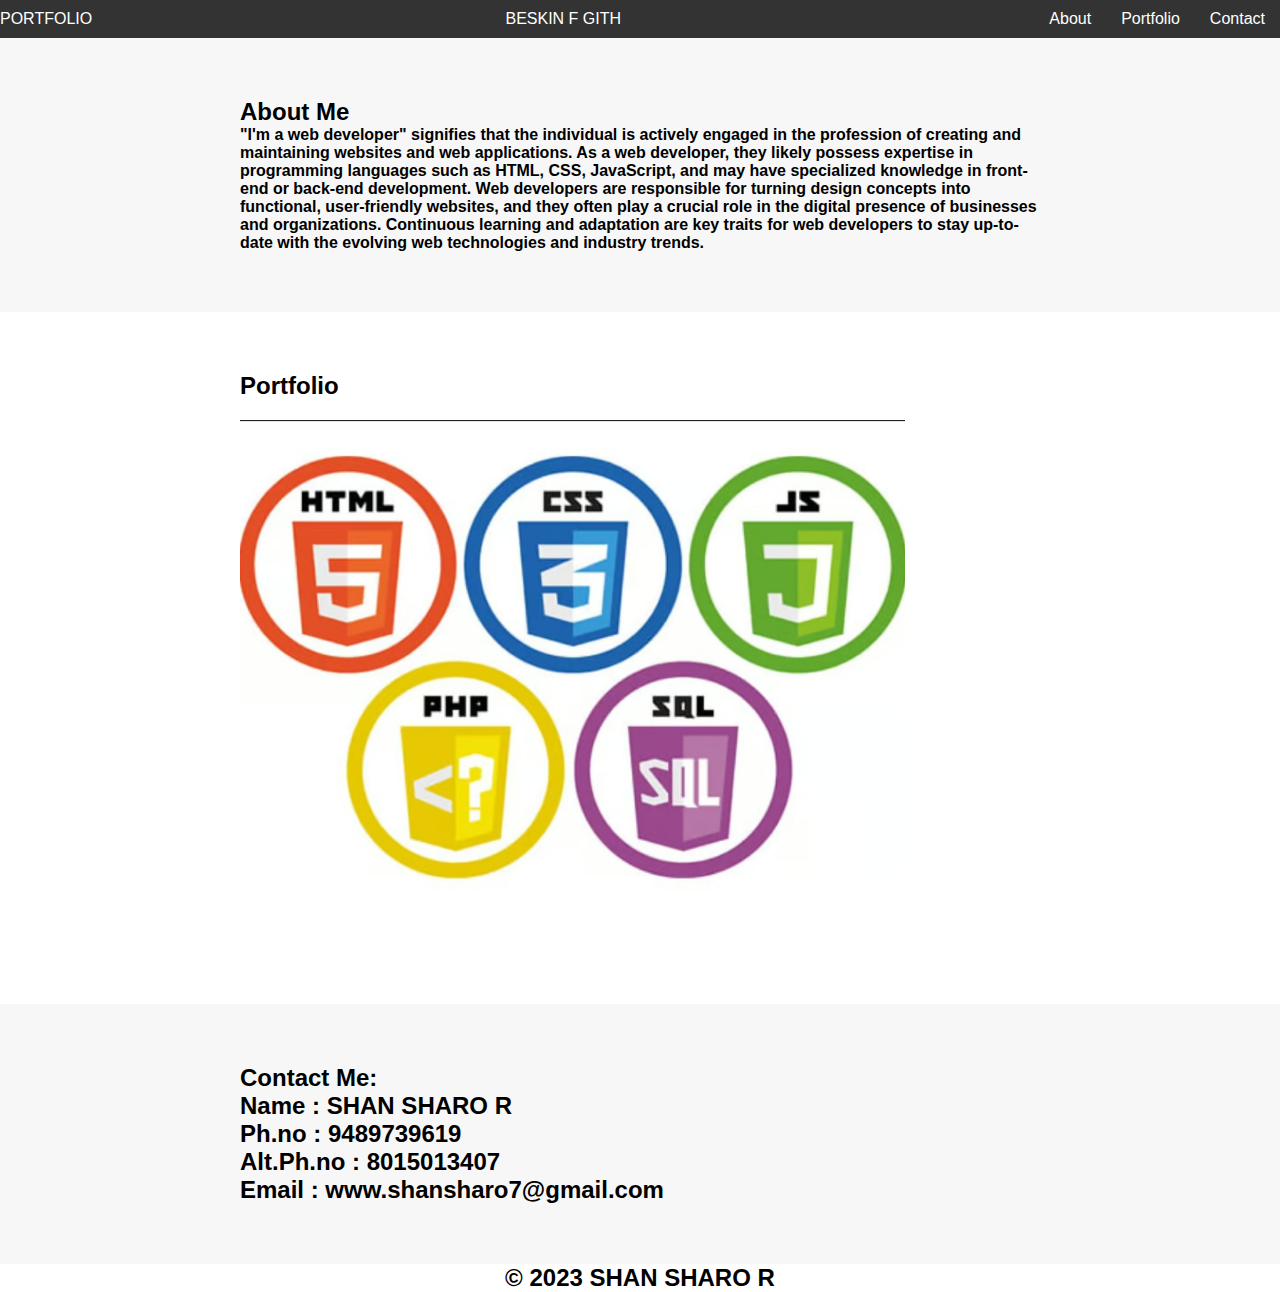
==== index.html @ 9b643a3a "Rename shan.html to index.html" ====
<!DOCTYPE html>
<html lang="en">
<head>
    <meta charset="UTF-8">
    <meta name="viewport" content="width=device-width, initial-scale=1.0">
    <title>My Portfolio</title>
    <link rel="stylesheet" href="style.css">
</head>
<body>
    <header>
        <nav>
            <div class="logo"><center>PORTFOLIO</center></div>
            <div class="logo"><center>BESKIN F GITH</center></div>
            <ul>
                <li><a href="#about">About</a></li>
                <li><a href="#portfolio">Portfolio</a></li>
                <li><a href="#contact">Contact</a></li>
            </ul>
        </nav>
    </header>

    <section id="about">
        <div class="container">
            <h2>About Me</h2>
            <p><b>"I'm a web developer" signifies that the individual is actively engaged in the profession of creating and maintaining websites and web applications. As a web developer, they likely possess expertise in programming languages such as HTML, CSS, JavaScript, and may have specialized knowledge in front-end or back-end development. Web developers are responsible for turning design concepts into functional, user-friendly websites, and they often play a crucial role in the digital presence of businesses and organizations. Continuous learning and adaptation are key traits for web developers to stay up-to-date with the evolving web technologies and industry trends.</b></p>
        </div>
    </section>

    <section id="portfolio">
        <div class="container">
            <h2>Portfolio</h2>
            <div class="project">
                <img src="photos.jpg" height="500px" alt="Project 1">
            </div>
            <!-- Add more project divs as needed -->
        </div>
    </section>

    <section id="contact">
        <div class="container">
            <h2>Contact Me:</h2>
            <h2>Name :  SHAN SHARO R</h2>
            <h2>Ph.no : 9489739619</h2>
            <h2>Alt.Ph.no : 8015013407</h2>
            <h2>Email : www.shansharo7@gmail.com</h2>
            <form>
                
            </form>
        </div>
    </section>
    <footer>
        <h2><center>&copy; 2023 SHAN SHARO R</center></h2>
    </footer>
</body>
</html>
---- style.css ----
/* Reset some default styles */
body, h1, h2, h3, p, ul, li {
    margin: 0;
    padding: 0;
}

/* Global styles */
body {
    font-family: Arial, sans-serif;
}

.container {
    max-width: 800px;
    margin: 0 auto;
    padding: 20px;
}

/* Header */
header {
    background-color: #333;
    color: #fff;
    padding: 10px 0;
}

nav {
    display: flex;
    justify-content: space-between;
    align-items: center;
}

ul {
    list-style: none;
    display: flex;
}

li {
    margin: 0 15px;
}

a {
    color: #fff;
    text-decoration: none;
}

/* About Section */
#about {
    background-color: #f7f7f7;
    padding: 40px 0;
}

/* Portfolio Section */
#portfolio {
    padding: 40px 0;
}

.project {
    margin: 20px 0;
}

/* Contact Section */
#contact {
    background-color: #f7f7f7;
    padding: 40px 0;
}

form {
    display: flex;
    flex-direction: column;
    max-width: 400px;
    margin: 0 auto;
}

label, input, textarea {
    margin: 10px 0;
}
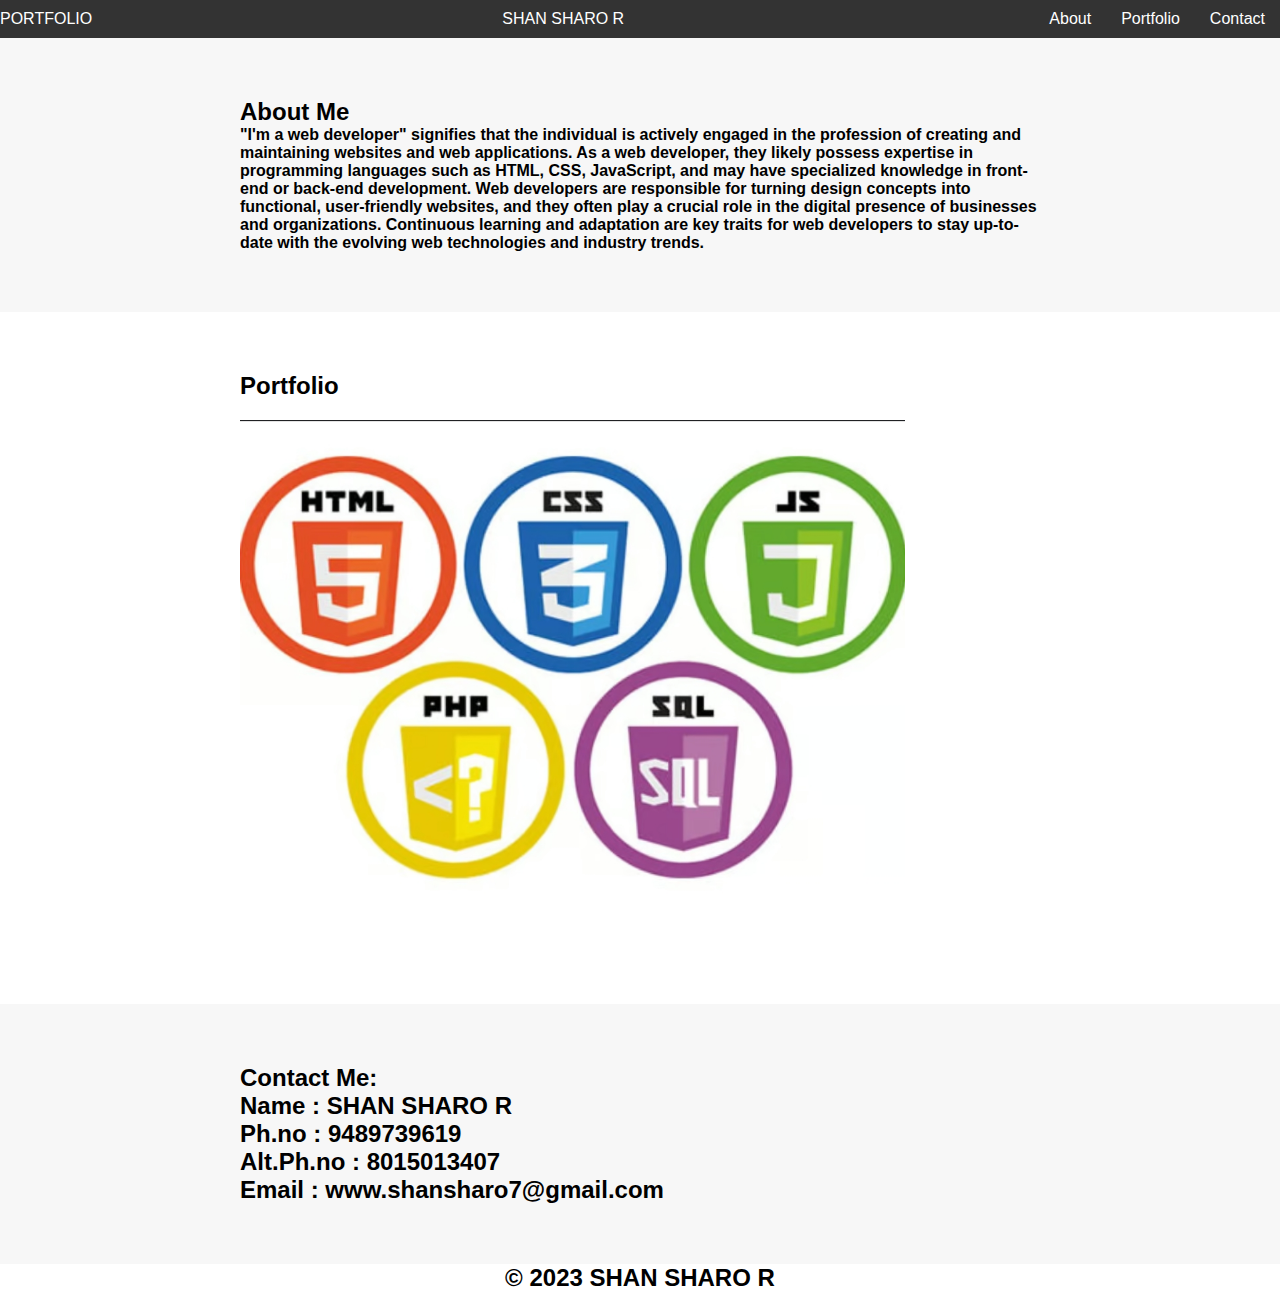
==== commit be3c8c84: "index.html" ====
--- a/index.html
+++ b/index.html
@@ -10,7 +10,7 @@
     <header>
         <nav>
             <div class="logo"><center>PORTFOLIO</center></div>
-            <div class="logo"><center>BESKIN F GITH</center></div>
+            <div class="logo"><center>SHAN SHARO R</center></div>
             <ul>
                 <li><a href="#about">About</a></li>
                 <li><a href="#portfolio">Portfolio</a></li>
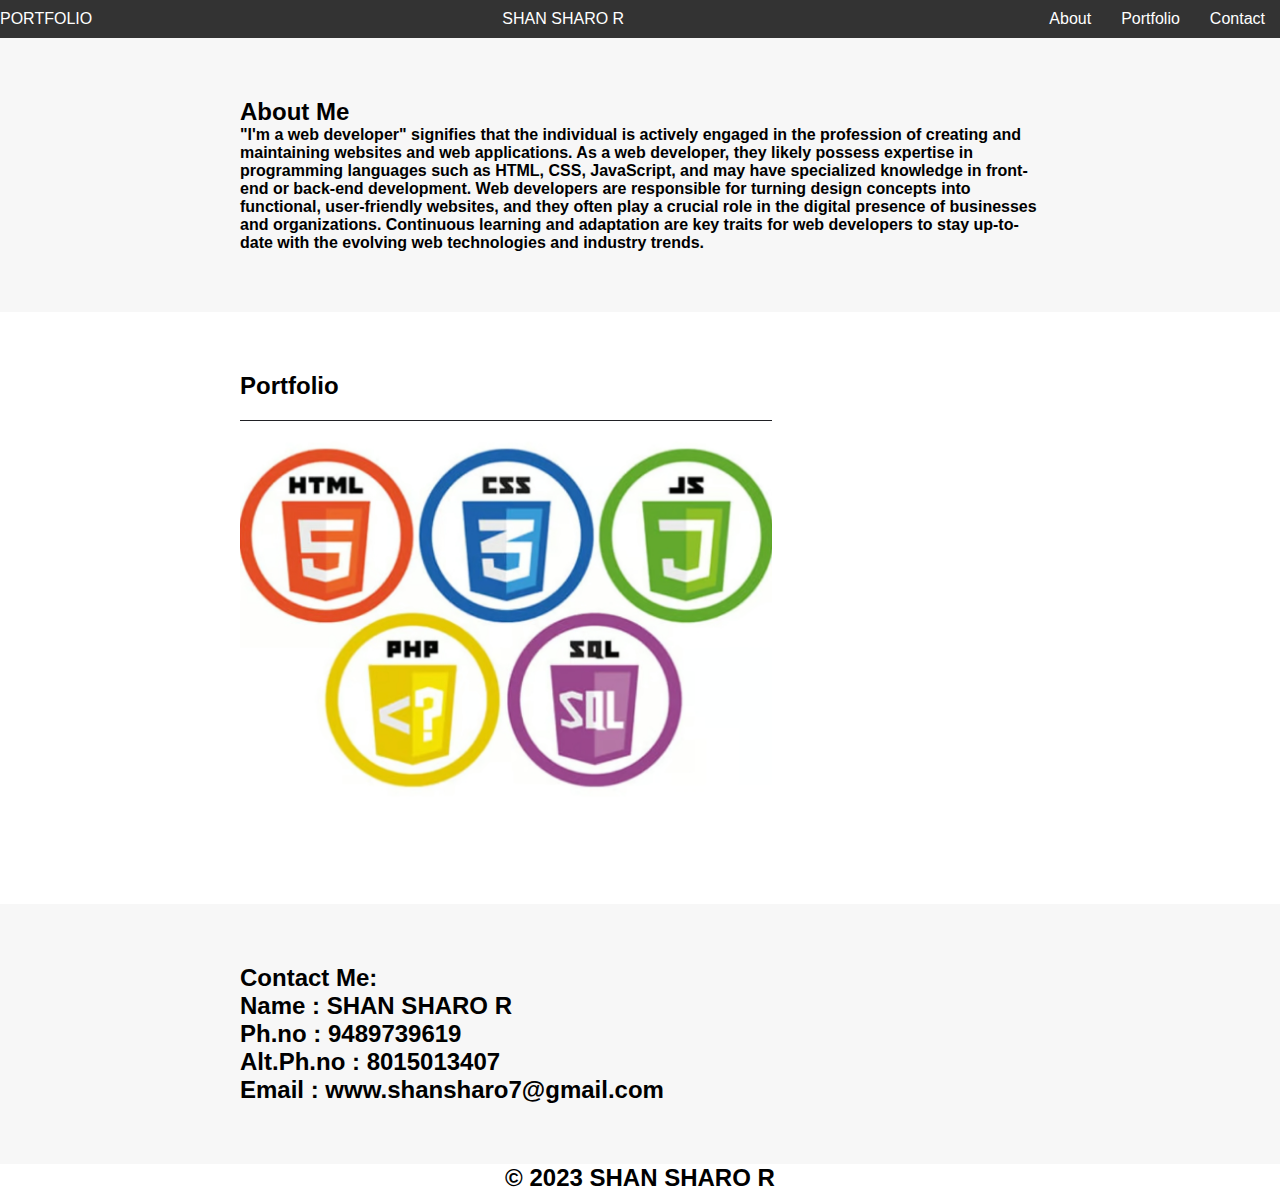
==== commit f86b9b87: "Update index.html" ====
--- a/index.html
+++ b/index.html
@@ -30,7 +30,7 @@
         <div class="container">
             <h2>Portfolio</h2>
             <div class="project">
-                <img src="photos.jpg" height="500px" alt="Project 1">
+                <img src="photos.jpg" height="400px" alt="Project 1">
             </div>
             <!-- Add more project divs as needed -->
         </div>
